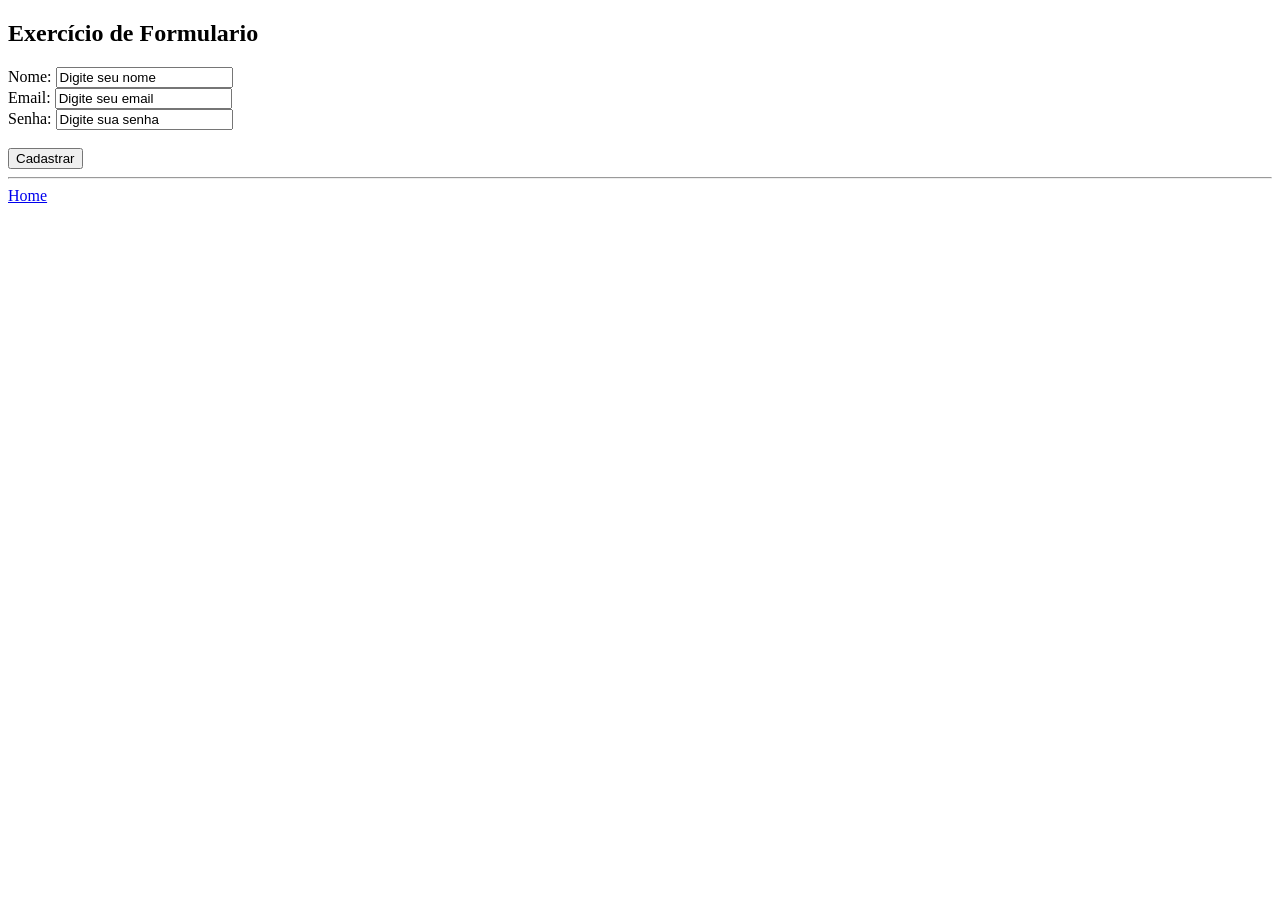
==== Exercicio_html.html @ 7bb7c879 "Add Exercicio_html.html" ====
<!DOCTYPE html>
<html lang="en">

<head>
    <meta charset="UTF-8">
    <meta name="viewport" content="width=device-width, initial-scale=1.0">
    <title>Exercício de Formulario</title>
</head>

<body>
    <h2>Exercício de Formulario <Html>
    </h2>

    <form>
        <label for="fname">Nome:</label>
        <input type="text" id="fname" name="fname" value="Digite seu nome"><br />
        <label for="email">Email:</label>
        <input type="text" id="email" name="email" value="Digite seu email"><br />
        <label for="lsenha">Senha:</label>
        <input type="text" id="lsenha" name="lsenha" value="Digite sua senha"><br /> <br />
        <button type="submit" required="true">Cadastrar</button>
    </form>

</body>
<hr />
<a href="./index.html"> Home</a>

</html>
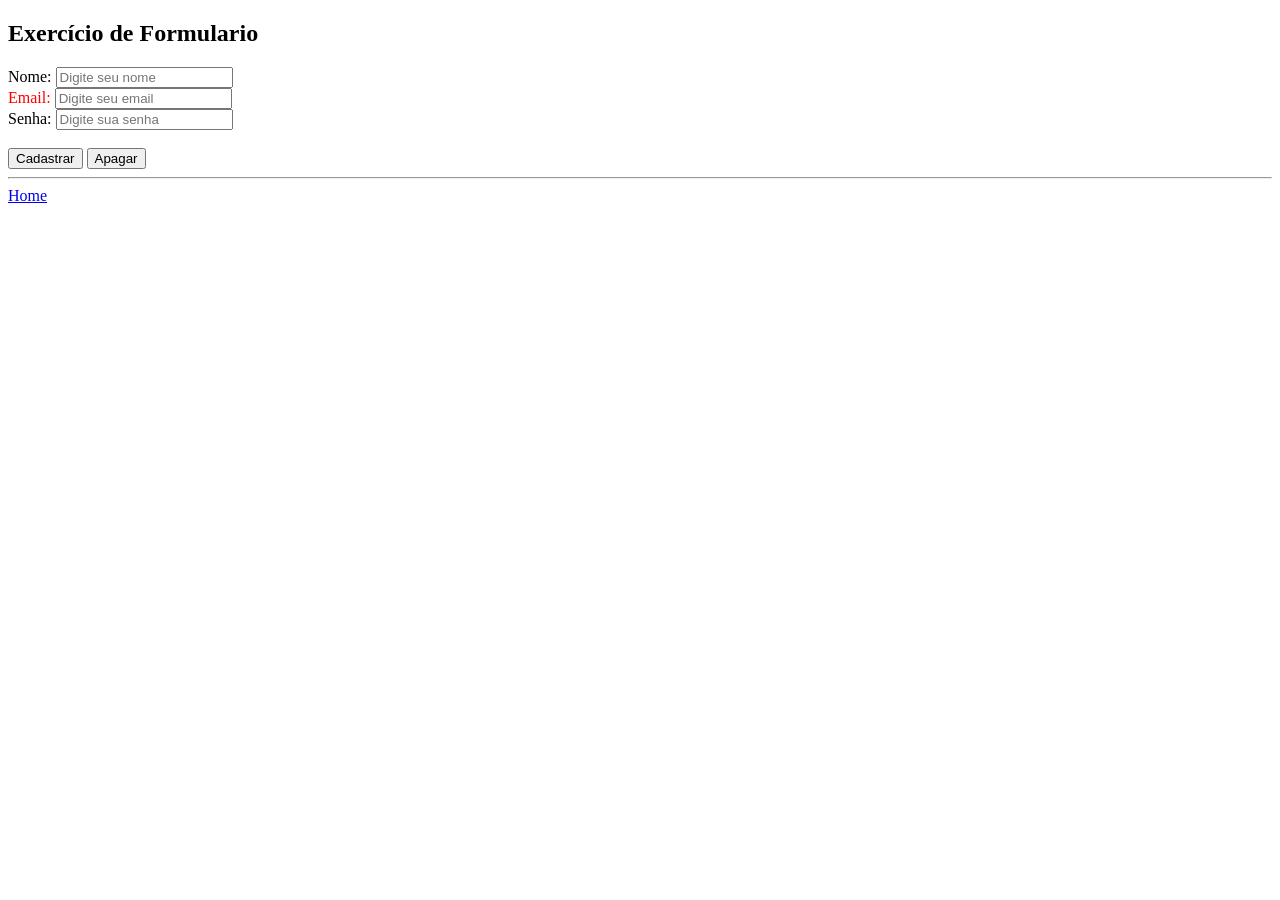
==== commit e4441e12: "Add Exercicio_html" ====
--- a/Exercicio_html.html
+++ b/Exercicio_html.html
@@ -5,6 +5,8 @@
     <meta charset="UTF-8">
     <meta name="viewport" content="width=device-width, initial-scale=1.0">
     <title>Exercício de Formulario</title>
+    <link rel="stylesheet" type="text/css" href="./style.css">
+
 </head>
 
 <body>
@@ -13,12 +15,13 @@
 
     <form>
         <label for="fname">Nome:</label>
-        <input type="text" id="fname" name="fname" value="Digite seu nome"><br />
-        <label for="email">Email:</label>
-        <input type="text" id="email" name="email" value="Digite seu email"><br />
+        <input type="text" id="fname" name="fname" placeholder="Digite seu nome"><br />
+            <label for="email" style=color:red>Email:</label>
+            <input type="email" id="email" name="email" placeholder="Digite seu email"><br />
         <label for="lsenha">Senha:</label>
-        <input type="text" id="lsenha" name="lsenha" value="Digite sua senha"><br /> <br />
-        <button type="submit" required="true">Cadastrar</button>
+        <input type="password" id="lsenha" name="lsenha" placeholder="Digite sua senha"><br /> <br />
+            <button class="cadastrar" type="submit" required="true">Cadastrar</button>
+            <button class="apagar" class="reset" type="reset" required="true">Apagar</button>
     </form>
 
 </body>
